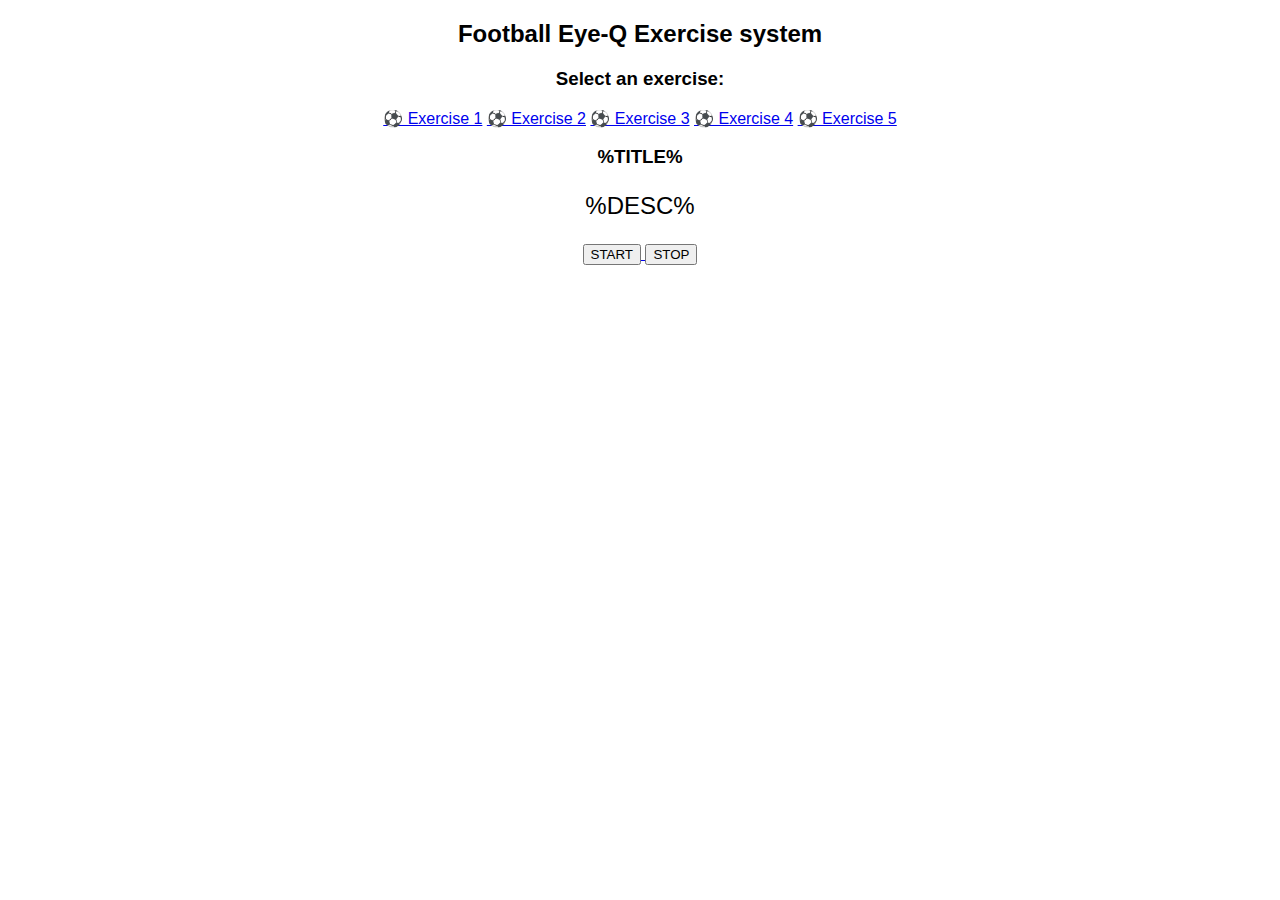
==== data/connect.html @ b0ffda46 "Added connect.html as the 'main' page of system." ====
<!DOCTYPE html>
<html>
<head>
  <title>Football Eye-Q Exercise System</title>
  <meta name="viewport" content="width=device-width, initial-scale=1">
  <link rel="icon" href="data:,">
  <link rel="stylesheet" type="text/css" href="style.css">
</head>
<body>
  <div>
    <div class="title-div">
      <h2>Football Eye-Q Exercise system</h2>
      <h3>Select an exercise:</h3>
    </div>
    <div class="exercise-list">
        <a href="/one" id="exercise-one">&#9917 Exercise 1</a>
        <a href="/two" id="exercise-two">&#9917 Exercise 2</a>
        <a href="/three" id="exercise-three">&#9917 Exercise 3</a>
        <a href="/four" id="exercise-four">&#9917 Exercise 4</a>
        <a href="/five" id="exercise-five">&#9917 Exercise 5</a>
  </div>
  <div class="exercise-description">
        <h3> %TITLE% </h3>
        <p id="description">
            %DESC%
        </p>
  </div>
  <div class="controls">
    <a href="/start">
        <button id="start">START</button>
    </a>

    <a href="/stop">
        <button id="stop">STOP</button>
    </a>
  </div>
</body>
</html>
---- data/style.css ----
html {
    font-family: Helvetica;
    display: inline-block;
    margin: 0px auto;
    text-align: center;
  }
  h1{
    color: #0F3376;
    padding: 2vh;
  }
  p{
    font-size: 1.5rem;
  }
  .button {
    display: inline-block;
    background-color: #008CBA;
    border: none;
    border-radius: 4px;
    color: white;
    padding: 16px 40px;
    text-decoration: none;
    font-size: 30px;
    margin: 2px;
    cursor: pointer;
  }
  .button2 {
    background-color: #f44336;
  }
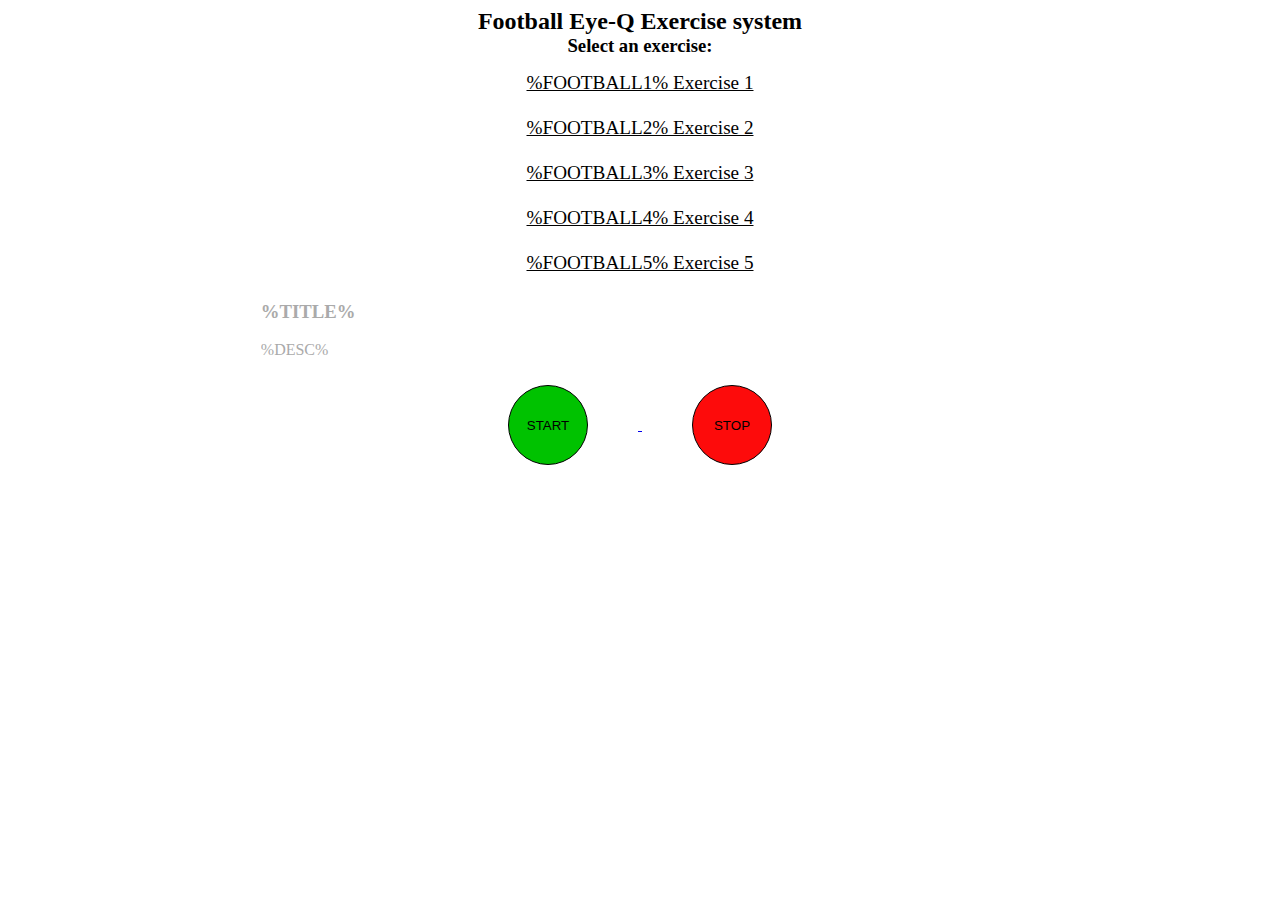
==== commit c4bcf90a: "Added in proper styling and adding logic behind selecting exercises." ====
--- a/data/connect.html
+++ b/data/connect.html
@@ -9,15 +9,17 @@
 <body>
   <div>
     <div class="title-div">
-      <h2>Football Eye-Q Exercise system</h2>
-      <h3>Select an exercise:</h3>
+        <h2 class="title">Football Eye-Q Exercise system</h2>
+    </div>
+    <div class="title-div">
+        <h3 class="title">Select an exercise:</h3>
     </div>
     <div class="exercise-list">
-        <a href="/one" id="exercise-one">&#9917 Exercise 1</a>
-        <a href="/two" id="exercise-two">&#9917 Exercise 2</a>
-        <a href="/three" id="exercise-three">&#9917 Exercise 3</a>
-        <a href="/four" id="exercise-four">&#9917 Exercise 4</a>
-        <a href="/five" id="exercise-five">&#9917 Exercise 5</a>
+        <a href="/one" id="exercise-one">%FOOTBALL1% Exercise 1</a>
+        <a href="/two" id="exercise-two">%FOOTBALL2% Exercise 2</a>
+        <a href="/three" id="exercise-three">%FOOTBALL3% Exercise 3</a>
+        <a href="/four" id="exercise-four">%FOOTBALL4% Exercise 4</a>
+        <a href="/five" id="exercise-five">%FOOTBALL5% Exercise 5</a>
   </div>
   <div class="exercise-description">
         <h3> %TITLE% </h3>
@@ -25,11 +27,10 @@
             %DESC%
         </p>
   </div>
-  <div class="controls">
+  <div class="control">
     <a href="/start">
         <button id="start">START</button>
     </a>
-
     <a href="/stop">
         <button id="stop">STOP</button>
     </a>
--- a/data/style.css
+++ b/data/style.css
@@ -1,28 +1,92 @@
-html {
-    font-family: Helvetica;
-    display: inline-block;
-    margin: 0px auto;
-    text-align: center;
+@media only screen and (max-width: 620px) {/* For mobile phones: */.exercise-list, .main, .right {width: 100%;}}
+
+*{
+  box-sizing: border-box;
+}
+
+button {
+  margin: 10px;
+}
+body {
+  font-family:Verdana;
+  color:#aaaaaa;
+}
+div {
+  overflow:auto
+}
+
+.title-div{
+  display: flex;
+  flex-direction: row;
+  justify-content: center;
+  align-items: center;
+  text-align: center;
+}
+.title {
+  text-align: center;
+  color: black; 
+  margin: auto;
   }
-  h1{
-    color: #0F3376;
-    padding: 2vh;
-  }
-  p{
-    font-size: 1.5rem;
-  }
-  .button {
-    display: inline-block;
-    background-color: #008CBA;
-    border: none;
-    border-radius: 4px;
-    color: white;
-    padding: 16px 40px;
-    text-decoration: none;
-    font-size: 30px;
-    margin: 2px;
-    cursor: pointer;
-  }
-  .button2 {
-    background-color: #f44336;
-  }+.connect-button-div{
+  display: flex;
+  flex-direction: row;
+  justify-content: center;
+  align-items: center;
+  text-align: center;
+}
+.exercise-list{
+  width: 80%;
+  text-align: center; 
+  margin: auto; 
+  font-size: larger;
+}
+.exercise-list a {
+  padding: 8px;
+  margin-top: 7px;
+  display: block;
+  width: 100%;
+  color: black;
+}
+.control {
+  text-align: center;
+}
+.control button {
+  border-radius: 50%; 
+  height: 80px; 
+  width: 80px; 
+  margin: 10px 50px;
+}
+.exerciseList a {
+  padding: 8px;
+  margin-top: 7px;
+  display: block;
+  width: 100%;
+  color: black;
+}
+.status {
+  text-align: center; 
+  color: black;
+}
+.exercise-description{
+  width: 60%; 
+  margin: auto;
+}
+
+#connect-button{
+  vertical-align: middle;
+  font-size: 20px;
+  background-color: black;
+  color: white;
+  border-radius: 8px;
+  align-self: center;
+}
+#start {
+  background-color: rgb(0, 194, 0); 
+  color: black; 
+  border: solid 1px black;
+}
+#stop {
+  background-color: rgb(253, 11, 11); 
+  color: black; 
+  border: solid 1px black;
+}
